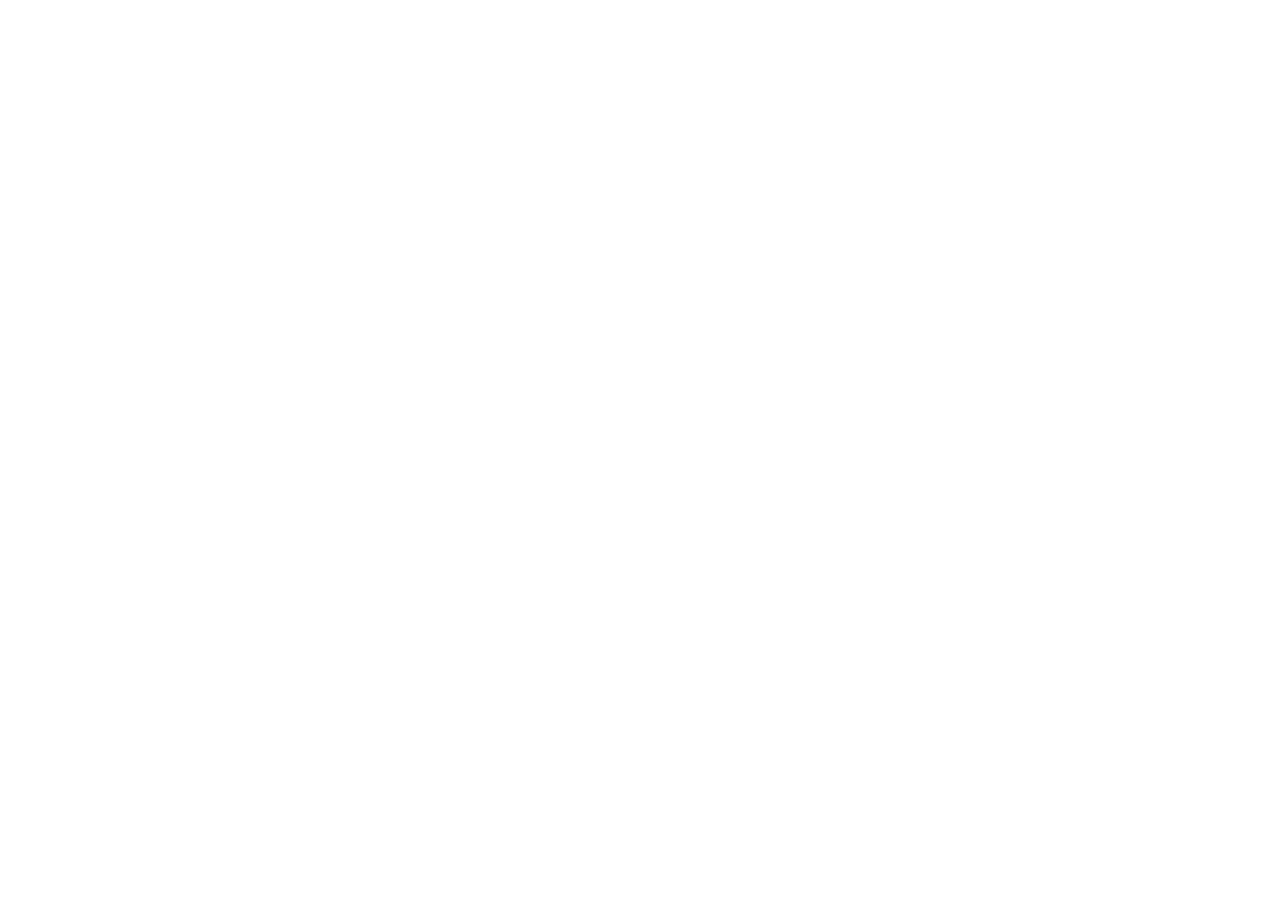
==== explore.html @ 34fd71c3 "git add" ====
<!DOCTYPE html>
<html lang="en">
<head>
    <meta charset="UTF-8">
    <meta http-equiv="X-UA-Compatible" content="IE=edge">
    <meta name="viewport" content="width=device-width, initial-scale=1.0">
    <title>Document</title>
</head>
<body>
    
</body>
</html>
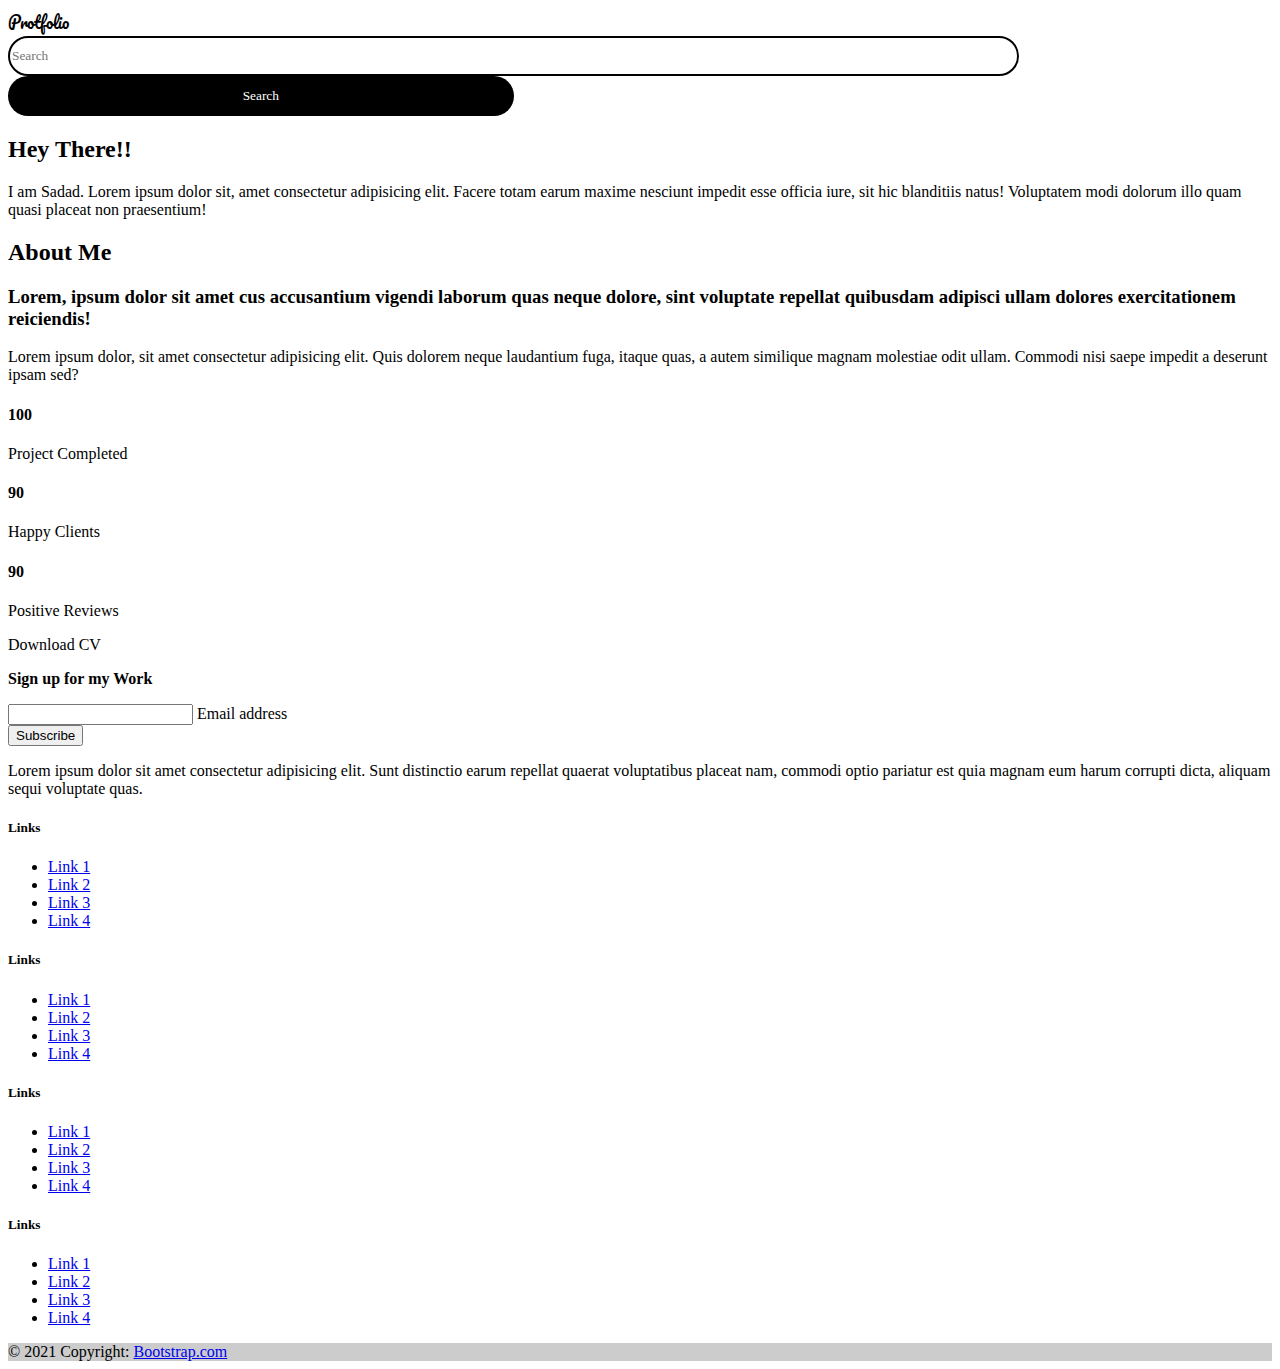
==== commit f815fb34: "commited" ====
--- a/explore.html
+++ b/explore.html
@@ -4,9 +4,287 @@
     <meta charset="UTF-8">
     <meta http-equiv="X-UA-Compatible" content="IE=edge">
     <meta name="viewport" content="width=device-width, initial-scale=1.0">
-    <title>Document</title>
+    <link rel="stylesheet" href="style.css">
+    <link rel="preconnect" href="https://fonts.googleapis.com">
+<link rel="preconnect" href="https://fonts.gstatic.com" crossorigin>
+<link href="https://fonts.googleapis.com/css2?family=Pacifico&display=swap" rel="stylesheet"> 
+<link rel="stylesheet" href="https://pro.fontawesome.com/releases/v5.10.0/css/all.css" integrity="sha384-AYmEC3Yw5cVb3ZcuHtOA93w35dYTsvhLPVnYs9eStHfGJvOvKxVfELGroGkvsg+p" crossorigin="anonymous"/>  
+<link href="https://cdn.jsdelivr.net/npm/bootstrap@5.1.1/dist/css/bootstrap.min.css" rel="stylesheet" integrity="sha384-F3w7mX95PdgyTmZZMECAngseQB83DfGTowi0iMjiWaeVhAn4FJkqJByhZMI3AhiU" crossorigin="anonymous">
+    <title>My Protfolio</title>
+
 </head>
 <body>
+    <section>
+        <nav class="navbar navbar-light bg-light">
+            <div class="container-fluid">
+              <a class="navbar-brand">Protfolio</a>
+              <form class="d-flex">
+                <input class="search" type="search" placeholder="Search" aria-label="Search">
+                <button class="btn0" type="submit">Search</button>
+              </form>
+            </div>
+          </nav>
+    </section>
+<!--Starting-->
+<section>
+
+<h2>
+  Hey There!!
+</h2>
+<p>I am Sadad. Lorem ipsum dolor sit, amet consectetur adipisicing elit. Facere totam earum maxime nesciunt impedit esse officia iure, sit hic blanditiis natus! Voluptatem modi dolorum illo quam quasi placeat non praesentium!</p>
+
+</section>
+
+
+<!--about-->
+<section class="about bg-white py-5" id="about">
+<div class="container-lg py-4">
+  <div class="row justify-content-center">
+    <div class="col-lg-8 ">
+      <div class="section-title text-center">
+<h2 class="fw-bold mb-5">About Me</h2>
+      </div>
+    </div>
+  </div>
+</div>
+<div class="row">
+  <div class="col-md-6">
+<div class="about-text">
+  <h3 class="fs-4-mb-3">Lorem, ipsum dolor sit amet cus accusantium vigendi laborum quas neque dolore, sint voluptate repellat quibusdam adipisci ullam dolores exercitationem reiciendis!</h3>
+  <p class="text-muted">Lorem ipsum dolor, sit amet consectetur adipisicing elit. Quis dolorem neque laudantium fuga, itaque quas, a autem similique magnam molestiae odit ullam. Commodi nisi saepe impedit a deserunt ipsam sed?</p>
+</div>
+  </div>
+
+  <div class="row text-center text-uppercase my-3">
+    <div class="col-sm-4">
+ <div class="fact-item">
+   <h4 class="fs-1 fw-bold">100
+   </h4>
+   <p class="text-muted">Project Completed</p>
+ </div>
+    </div>
+    <div class="col-sm-4">
+      <div class="fact-item">
+        <h4 class="fs-1 fw-bold">90
+        </h4>
+        <p class="text-muted">Happy Clients</p>
+      </div>
+         </div>
+         <div class="col-sm-4">
+          <div class="fact-item">
+            <h4 class="fs-1 fw-bold">90
+            </h4>
+            <p class="text-muted">Positive Reviews</p>
+          </div>
+             </div>
+  </div>
+  <div class="row">
+    <div class="col-lg-12 d-flex align-items-center">
+      <a class="btn btn-danger me-5">Download CV</a>
+      <div class="social-links">
+        <i class="fab fa-facebook me-2"></i>
+        <i class="fab fa-twitter me-2"></i>
+        <i class="fab fa-instagram me-2"></i>
+        <i class="fab fa-github me-2"></i>
+      </div>
+    </div>
+  </div>
+  <div class="col-md-6">
     
+  </div>
+</div>
+</section>
+
 </body>
+
+<footer>
+
+    <!-- Footer -->
+<footer class="bg-dark text-center text-white">
+    <!-- Grid container -->
+    <div class="container p-4">
+      <!-- Section: Social media -->
+      <section class="mb-4">
+        <!-- Facebook -->
+        <a class="btn btn-outline-light btn-floating m-1" href="#!" role="button"
+          ><i class="fab fa-facebook-f"></i
+        ></a>
+  
+        <!-- Twitter -->
+        <a class="btn btn-outline-light btn-floating m-1" href="#!" role="button"
+          ><i class="fab fa-twitter"></i
+        ></a>
+  
+        <!-- Google -->
+        <a class="btn btn-outline-light btn-floating m-1" href="#!" role="button"
+          ><i class="fab fa-google"></i
+        ></a>
+  
+        <!-- Instagram -->
+        <a class="btn btn-outline-light btn-floating m-1" href="#!" role="button"
+          ><i class="fab fa-instagram"></i
+        ></a>
+  
+        <!-- Linkedin -->
+        <a class="btn btn-outline-light btn-floating m-1" href="#!" role="button"
+          ><i class="fab fa-linkedin-in"></i
+        ></a>
+  
+        <!-- Github -->
+        <a class="btn btn-outline-light btn-floating m-1" href="#!" role="button"
+          ><i class="fab fa-github"></i
+        ></a>
+      </section>
+      <!-- Section: Social media -->
+  
+      <!-- Section: Form -->
+      <section class="">
+        <form action="">
+          <!--Grid row-->
+          <div class="row d-flex justify-content-center">
+            <!--Grid column-->
+            <div class="col-auto">
+              <p class="pt-2">
+                <strong>Sign up for my Work</strong>
+              </p>
+            </div>
+            <!--Grid column-->
+  
+            <!--Grid column-->
+            <div class="col-md-5 col-12">
+              <!-- Email input -->
+              <div class="form-outline form-white mb-4">
+                <input type="email" id="form5Example2" class="form-control" />
+                <label class="form-label" for="form5Example2">Email address</label>
+              </div>
+            </div>
+            <!--Grid column-->
+  
+            <!--Grid column-->
+            <div class="col-auto">
+              <!-- Submit button -->
+              <button type="submit" class="btn btn-outline-light mb-4">
+                Subscribe
+              </button>
+            </div>
+            <!--Grid column-->
+          </div>
+          <!--Grid row-->
+        </form>
+      </section>
+      <!-- Section: Form -->
+  
+      <!-- Section: Text -->
+      <section class="mb-4">
+        <p>
+          Lorem ipsum dolor sit amet consectetur adipisicing elit. Sunt distinctio earum
+          repellat quaerat voluptatibus placeat nam, commodi optio pariatur est quia magnam
+          eum harum corrupti dicta, aliquam sequi voluptate quas.
+        </p>
+      </section>
+      <!-- Section: Text -->
+  
+      <!-- Section: Links -->
+      <section class="">
+        <!--Grid row-->
+        <div class="row">
+          <!--Grid column-->
+          <div class="col-lg-3 col-md-6 mb-4 mb-md-0">
+            <h5 class="text-uppercase">Links</h5>
+  
+            <ul class="list-unstyled mb-0">
+              <li>
+                <a href="#!" class="text-white">Link 1</a>
+              </li>
+              <li>
+                <a href="#!" class="text-white">Link 2</a>
+              </li>
+              <li>
+                <a href="#!" class="text-white">Link 3</a>
+              </li>
+              <li>
+                <a href="#!" class="text-white">Link 4</a>
+              </li>
+            </ul>
+          </div>
+          <!--Grid column-->
+  
+          <!--Grid column-->
+          <div class="col-lg-3 col-md-6 mb-4 mb-md-0">
+            <h5 class="text-uppercase">Links</h5>
+  
+            <ul class="list-unstyled mb-0">
+              <li>
+                <a href="#!" class="text-white">Link 1</a>
+              </li>
+              <li>
+                <a href="#!" class="text-white">Link 2</a>
+              </li>
+              <li>
+                <a href="#!" class="text-white">Link 3</a>
+              </li>
+              <li>
+                <a href="#!" class="text-white">Link 4</a>
+              </li>
+            </ul>
+          </div>
+          <!--Grid column-->
+  
+          <!--Grid column-->
+          <div class="col-lg-3 col-md-6 mb-4 mb-md-0">
+            <h5 class="text-uppercase">Links</h5>
+  
+            <ul class="list-unstyled mb-0">
+              <li>
+                <a href="#!" class="text-white">Link 1</a>
+              </li>
+              <li>
+                <a href="#!" class="text-white">Link 2</a>
+              </li>
+              <li>
+                <a href="#!" class="text-white">Link 3</a>
+              </li>
+              <li>
+                <a href="#!" class="text-white">Link 4</a>
+              </li>
+            </ul>
+          </div>
+          <!--Grid column-->
+  
+          <!--Grid column-->
+          <div class="col-lg-3 col-md-6 mb-4 mb-md-0">
+            <h5 class="text-uppercase">Links</h5>
+  
+            <ul class="list-unstyled mb-0">
+              <li>
+                <a href="#!" class="text-white">Link 1</a>
+              </li>
+              <li>
+                <a href="#!" class="text-white">Link 2</a>
+              </li>
+              <li>
+                <a href="#!" class="text-white">Link 3</a>
+              </li>
+              <li>
+                <a href="#!" class="text-white">Link 4</a>
+              </li>
+            </ul>
+          </div>
+          <!--Grid column-->
+        </div>
+        <!--Grid row-->
+      </section>
+      <!-- Section: Links -->
+    </div>
+    <!-- Grid container -->
+  
+    <!-- Copyright -->
+    <div class="text-center p-3" style="background-color: rgba(0, 0, 0, 0.2);">
+      © 2021 Copyright:
+      <a class="text-white" href="https://mdbootstrap.com/">Bootstrap.com</a>
+    </div>
+    <!-- Copyright -->
+  </footer>
+  <!-- Footer -->
+</footer>
 </html>--- a/style.css
+++ b/style.css
@@ -0,0 +1,90 @@
+
+
+.btn0:hover{
+
+background-color: white;
+color: black;
+
+}
+.btn0{
+    height: 40px;
+    width: 40%;
+    outline: none;
+    border: none;
+    background: rgb(0, 0, 0) ;
+    color: white;
+    border-radius: 60px;
+    font-family: 'Permanent Marker', cursive;
+}
+.search{
+    height: 40px;
+    width: 80%;
+    border-radius: 60px;
+    font-family: 'Permanent Marker', cursive;
+    outline: none;
+    border: 2px solid rgb(0, 0, 0);
+    margin-right: -30px;
+}
+.navbar-brand{
+
+    font-family: 'Pacifico', cursive;
+}
+.main{
+    background:url("img/“A\ Gentleman’s\ Guide\ to\ Etiquette”\ by\ Cecil\ B_\ Hartley\,\ 1875.jfif")no-repeat;
+    background-size: cover;
+    height: 100vh;
+    width: 100%;
+    background-position: 50% 50%;
+}
+.main h1{
+      font-size: 4rem;
+      font-weight: 700;
+      font-family: 'Pacifico', cursive;
+font-family: 'Permanent Marker', cursive;
+color: rgb(255, 255, 255);
+}
+.btn1{
+    height:45px
+     ;
+     width: 35%;
+     border: none;
+     outline:none ;
+     background-color: rgb(255, 255, 255);
+     color: rgb(0, 0, 0);
+     font-weight: 700;
+     border-radius: 60px;
+}
+.btn1:hover{
+background-color: black;
+color: cornsilk;
+
+}
+.card-title{
+    font-family: 'Permanent Marker', cursive;
+    font-weight: bold;
+
+}
+.fa-html5{
+font-size: 42px;
+margin-left: 190px;
+
+}
+.fa-css3{
+    font-size: 42px;
+    margin-left: 190px;
+
+}
+.fa-bootstrap{
+    font-size: 42px;
+    margin-left: 190px;
+}
+h1{
+text-align: center;
+font-family: 'Permanent Marker', cursive;
+margin-bottom: 10px;
+
+}
+.social-links{
+
+    font-size: 25px;
+}